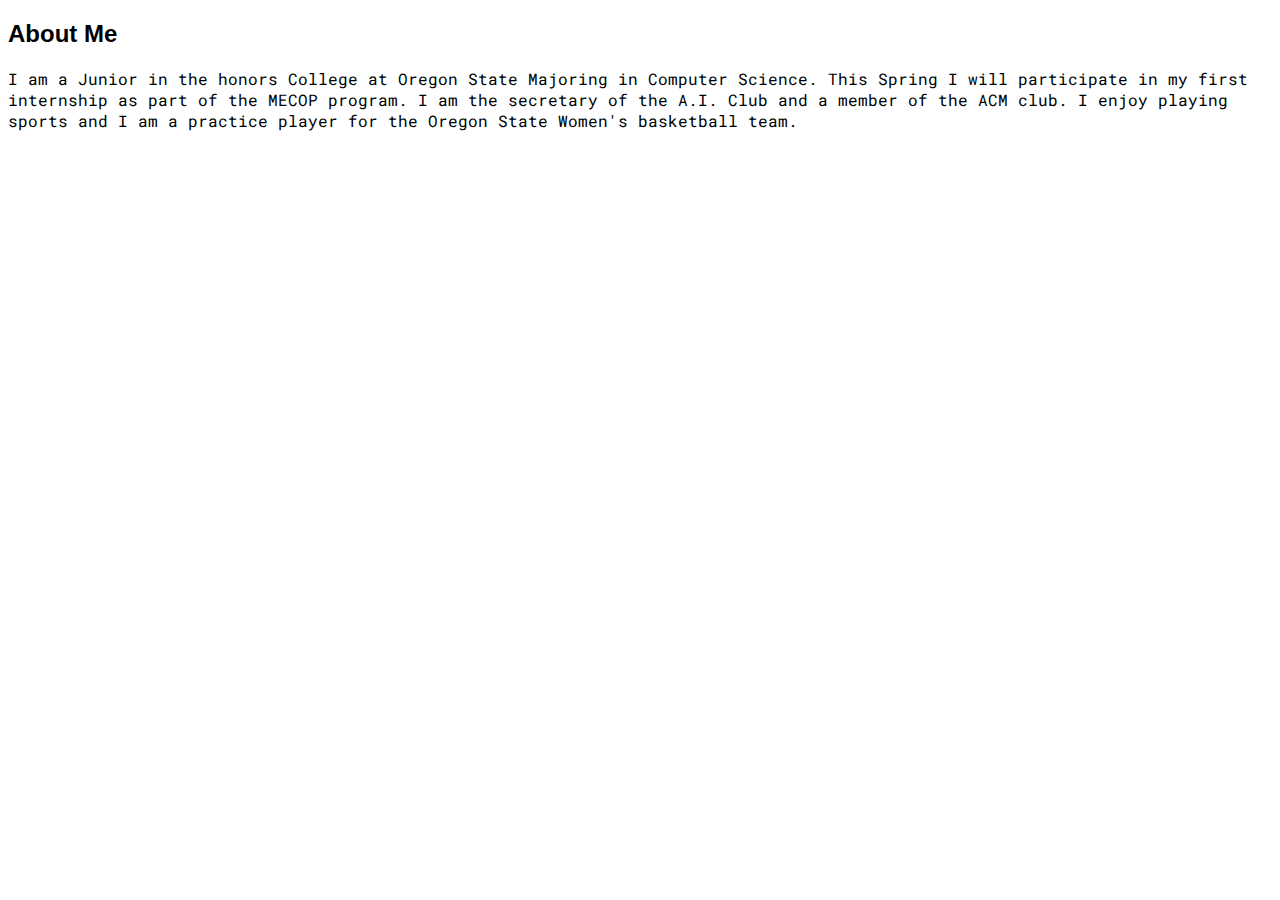
==== projects.html @ 5c4418b3 "Added second page" ====
<!DOCTYPE html>
<html>
    <head>
        <link href="https://fonts.googleapis.com/css2?family=Roboto+Mono:wght@400;700&display=swap" rel="stylesheet">
        <link rel="stylesheet" href="styles.css">
    </head>
        <body>
            <h2 id="About-Me-Header">About Me</h2>
                <p>I am a Junior in the honors College at Oregon State Majoring in Computer Science. This Spring I will participate in my first
                    internship as part of the MECOP program. I am the secretary of the A.I. Club and a member of the ACM club. I enjoy playing sports
                    and I am a practice player for the Oregon State Women's basketball team. </p>
        </body>
        <script src="scripts.js"></script>
        </body>
</html>
---- styles.css ----
.largerContainer {
    display: flex;
    align-items: center;
}
.container {
    width: 300px;
    margin: 50px auto;
    align-items: center; /* Center box horizontally */
    text-align: center;
}

.text {
    font-size: 27px;
}

/*.image-cropper {
    width: 450px;
    height: 450px;
    position: relative;
    overflow: hidden;
    border-radius: 100%;
  }
    */

  img {
    display: inline;
    margin: 0 auto;
    height: 100%;
    width: auto;
  }

.button-group {
    display: flex;
    gap: 10px;
    justify-content: center;
    margin-top: 20px; /* Space between text and buttons */
}

h1, h2, h3 {
    font-family: 'Roboto', sans-serif; /* Specific font for headers and paragraphs */
}

p {
    font-family: 'Roboto Mono', monospace;
}

/*<button class="button-37" role="button">Button 37</button>*/

/* CSS */
.button {
  background-color: #13aa52;
  border: 1px solid #13aa52;
  border-radius: 4px;
  box-shadow: rgba(0, 0, 0, .1) 0 2px 4px 0;
  box-sizing: border-box;
  color: #fff;
  cursor: pointer;
  font-family: "Akzidenz Grotesk BQ Medium", -apple-system, BlinkMacSystemFont, sans-serif;
  font-size: 16px;
  font-weight: 400;
  outline: none;
  outline: 0;
  padding: 10px 25px;
  text-align: center;
  transform: translateY(0);
  transition: transform 150ms, box-shadow 150ms;
  user-select: none;
  -webkit-user-select: none;
  touch-action: manipulation;
}

.button:hover {
  box-shadow: rgba(0, 0, 0, .15) 0 3px 9px 0;
  transform: translateY(-2px);
}

@media (min-width: 768px) {
  .button {
    padding: 10px 30px;
  }
}
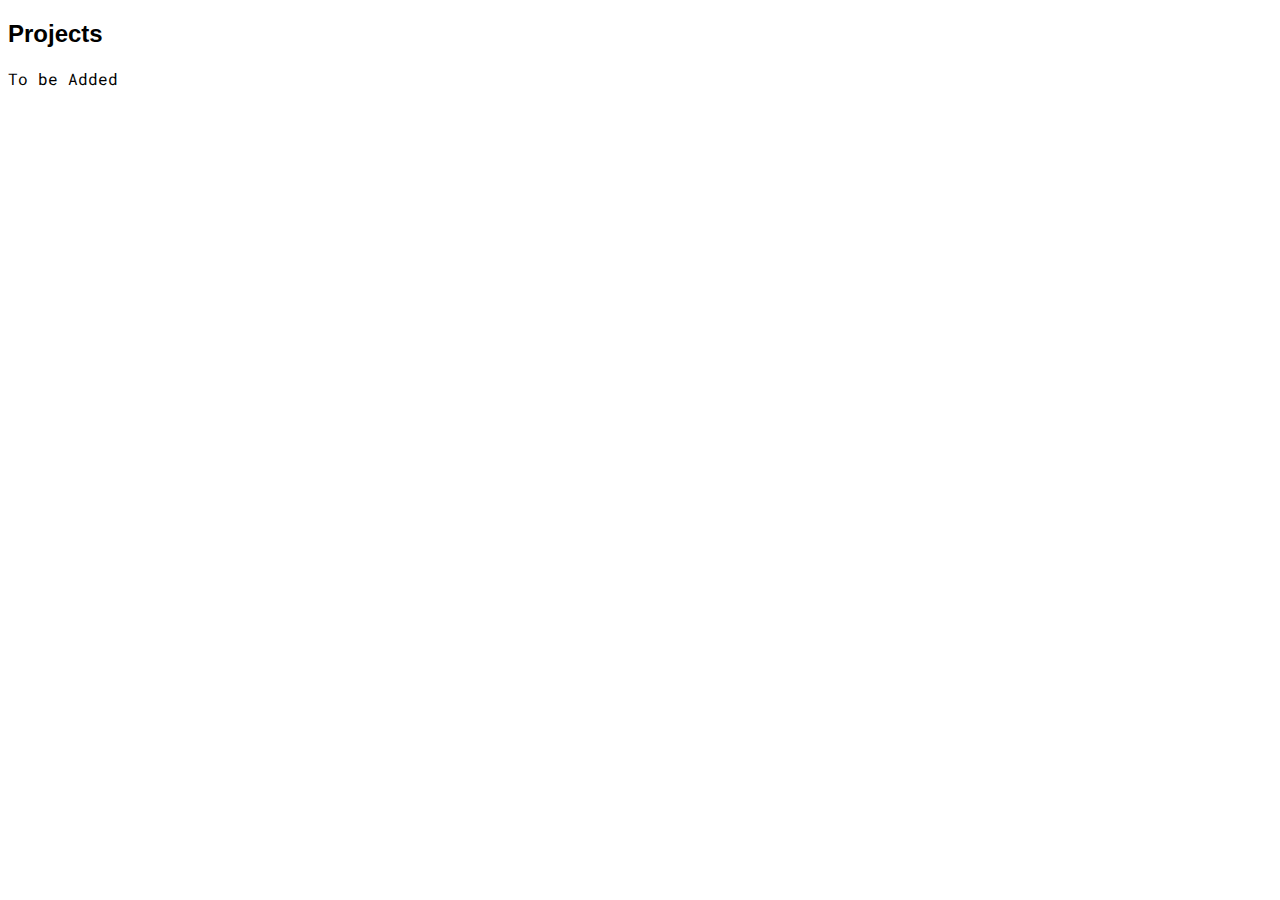
==== commit 6514a4e9: "Added resume button" ====
--- a/projects.html
+++ b/projects.html
@@ -5,10 +5,8 @@
         <link rel="stylesheet" href="styles.css">
     </head>
         <body>
-            <h2 id="About-Me-Header">About Me</h2>
-                <p>I am a Junior in the honors College at Oregon State Majoring in Computer Science. This Spring I will participate in my first
-                    internship as part of the MECOP program. I am the secretary of the A.I. Club and a member of the ACM club. I enjoy playing sports
-                    and I am a practice player for the Oregon State Women's basketball team. </p>
+            <h2 id="Projects">Projects</h2>
+                <p>To be Added</p>
         </body>
         <script src="scripts.js"></script>
         </body>
--- a/styles.css
+++ b/styles.css
@@ -13,6 +13,10 @@
     font-size: 27px;
 }
 
+.linkedin-img {
+  width: 50px;
+  height: 50px;
+}
 /*.image-cropper {
     width: 450px;
     height: 450px;
